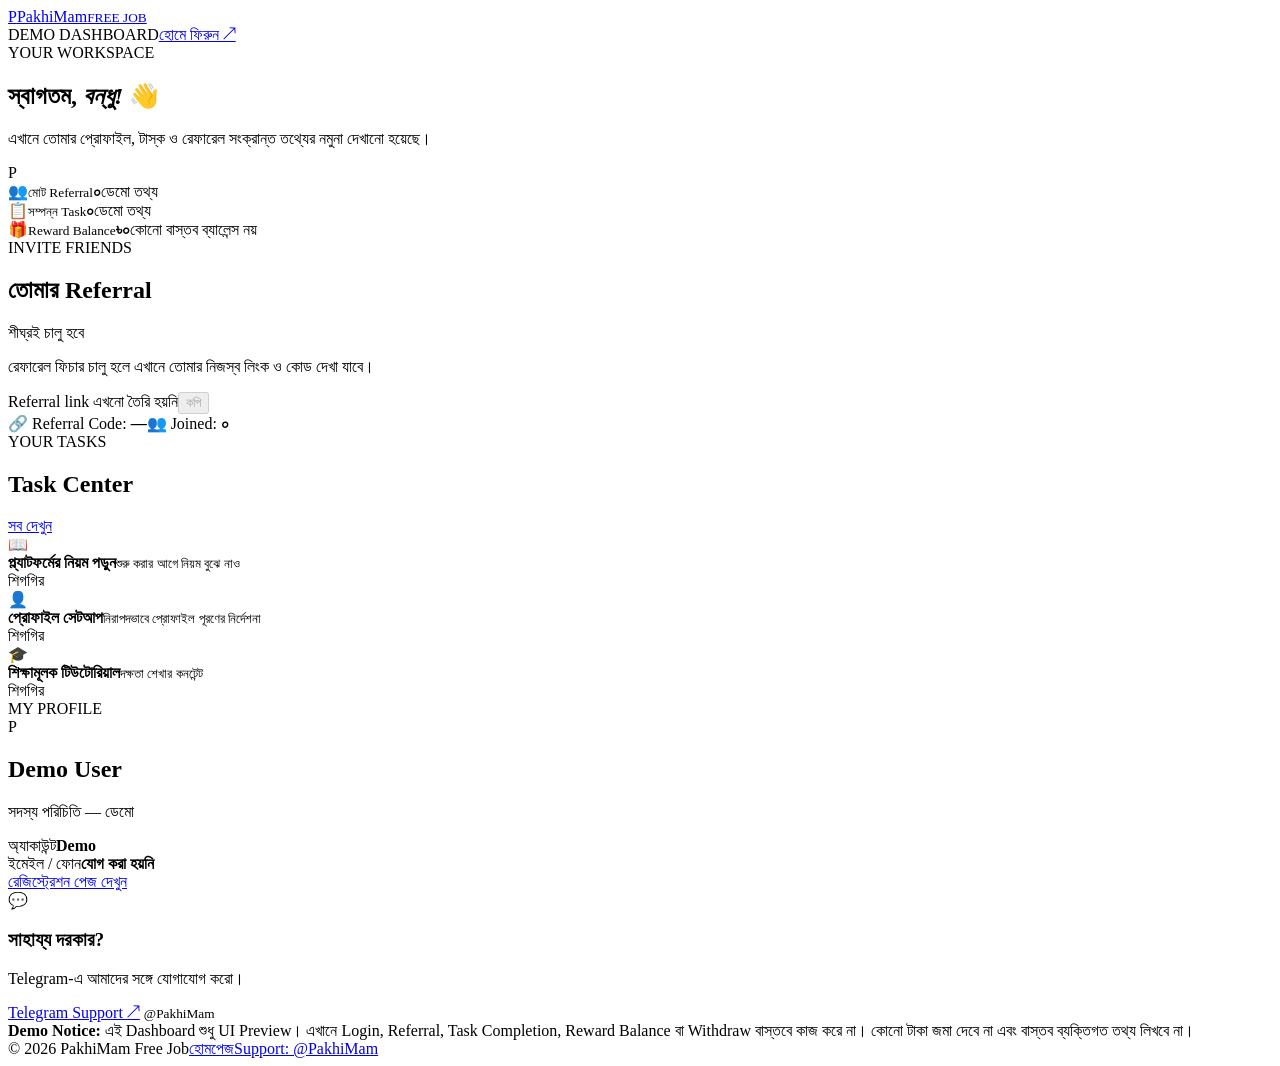
==== dashboard.html @ c9f2f3a4 "Add files via upload" ====
<!doctype html>
<html lang="bn">
<head>
<meta charset="utf-8">
<meta name="viewport" content="width=device-width,initial-scale=1">
<meta name="theme-color" content="#081225">
<title>Dashboard | PakhiMam Free Job</title>
<link rel="stylesheet" href="css/dashboard.css">
</head>
<body>
<div class="glow glow-a"></div><div class="glow glow-b"></div>
<header class="top wrap">
  <a class="brand" href="index.html"><span class="mark">P</span><span>PakhiMam<small>FREE JOB</small></span></a>
  <div class="top-right"><span class="demo-tag">DEMO DASHBOARD</span><a class="logout" href="index.html">হোমে ফিরুন ↗</a></div>
</header>
<main class="wrap">
  <section class="welcome">
    <div><span class="eyebrow">YOUR WORKSPACE</span><h1>স্বাগতম, <em>বন্ধু!</em> 👋</h1><p>এখানে তোমার প্রোফাইল, টাস্ক ও রেফারেল সংক্রান্ত তথ্যের নমুনা দেখানো হয়েছে।</p></div>
    <div class="avatar">P</div>
  </section>

  <section class="stats">
    <article class="stat"><span class="stat-icon">👥</span><small>মোট Referral</small><strong>০</strong><label>ডেমো তথ্য</label></article>
    <article class="stat"><span class="stat-icon">📋</span><small>সম্পন্ন Task</small><strong>০</strong><label>ডেমো তথ্য</label></article>
    <article class="stat"><span class="stat-icon">🎁</span><small>Reward Balance</small><strong>৳০</strong><label>কোনো বাস্তব ব্যালেন্স নয়</label></article>
  </section>

  <section class="content-grid">
    <div class="main-column">
      <article class="panel referral">
        <div class="panel-head"><div><span class="eyebrow">INVITE FRIENDS</span><h2>তোমার Referral</h2></div><span class="pill">শীঘ্রই চালু হবে</span></div>
        <p class="muted">রেফারেল ফিচার চালু হলে এখানে তোমার নিজস্ব লিংক ও কোড দেখা যাবে।</p>
        <div class="fake-link"><span>Referral link এখনো তৈরি হয়নি</span><button type="button" disabled>কপি</button></div>
        <div class="ref-bottom"><span>🔗 Referral Code: <b>—</b></span><span>👥 Joined: <b>০</b></span></div>
      </article>

      <article class="panel">
        <div class="panel-head"><div><span class="eyebrow">YOUR TASKS</span><h2>Task Center</h2></div><a class="text-link" href="#task-list">সব দেখুন</a></div>
        <div class="task-list" id="task-list">
          <div class="task"><span class="task-ico">📖</span><div><b>প্ল্যাটফর্মের নিয়ম পড়ুন</b><small>শুরু করার আগে নিয়ম বুঝে নাও</small></div><span class="status">শিগগির</span></div>
          <div class="task"><span class="task-ico">👤</span><div><b>প্রোফাইল সেটআপ</b><small>নিরাপদভাবে প্রোফাইল পূরণের নির্দেশনা</small></div><span class="status">শিগগির</span></div>
          <div class="task"><span class="task-ico">🎓</span><div><b>শিক্ষামূলক টিউটোরিয়াল</b><small>দক্ষতা শেখার কনটেন্ট</small></div><span class="status">শিগগির</span></div>
        </div>
      </article>
    </div>

    <aside class="side-column">
      <article class="panel profile">
        <span class="eyebrow">MY PROFILE</span><div class="profile-avatar">P</div><h2>Demo User</h2><p class="muted">সদস্য পরিচিতি — ডেমো</p>
        <div class="profile-row"><span>অ্যাকাউন্ট</span><b class="pending">Demo</b></div>
        <div class="profile-row"><span>ইমেইল / ফোন</span><b>যোগ করা হয়নি</b></div>
        <a class="wide-btn" href="register.html">রেজিস্ট্রেশন পেজ দেখুন</a>
      </article>
      <article class="panel support">
        <span class="support-icon">💬</span><h3>সাহায্য দরকার?</h3><p class="muted">Telegram-এ আমাদের সঙ্গে যোগাযোগ করো।</p>
        <a class="wide-btn telegram" href="https://t.me/PakhiMam" target="_blank" rel="noopener noreferrer">Telegram Support ↗</a>
        <small>@PakhiMam</small>
      </article>
    </aside>
  </section>

  <div class="notice"><b>Demo Notice:</b> এই Dashboard শুধু UI Preview। এখানে Login, Referral, Task Completion, Reward Balance বা Withdraw বাস্তবে কাজ করে না। কোনো টাকা জমা দেবে না এবং বাস্তব ব্যক্তিগত তথ্য লিখবে না।</div>
</main>
<footer class="footer wrap"><span>© <span id="year"></span> PakhiMam Free Job</span><a href="index.html">হোমপেজ</a><a href="https://t.me/PakhiMam" target="_blank" rel="noopener noreferrer">Support: @PakhiMam</a></footer>
<script>document.getElementById('year').textContent=new Date().getFullYear();</script>
</body></html>
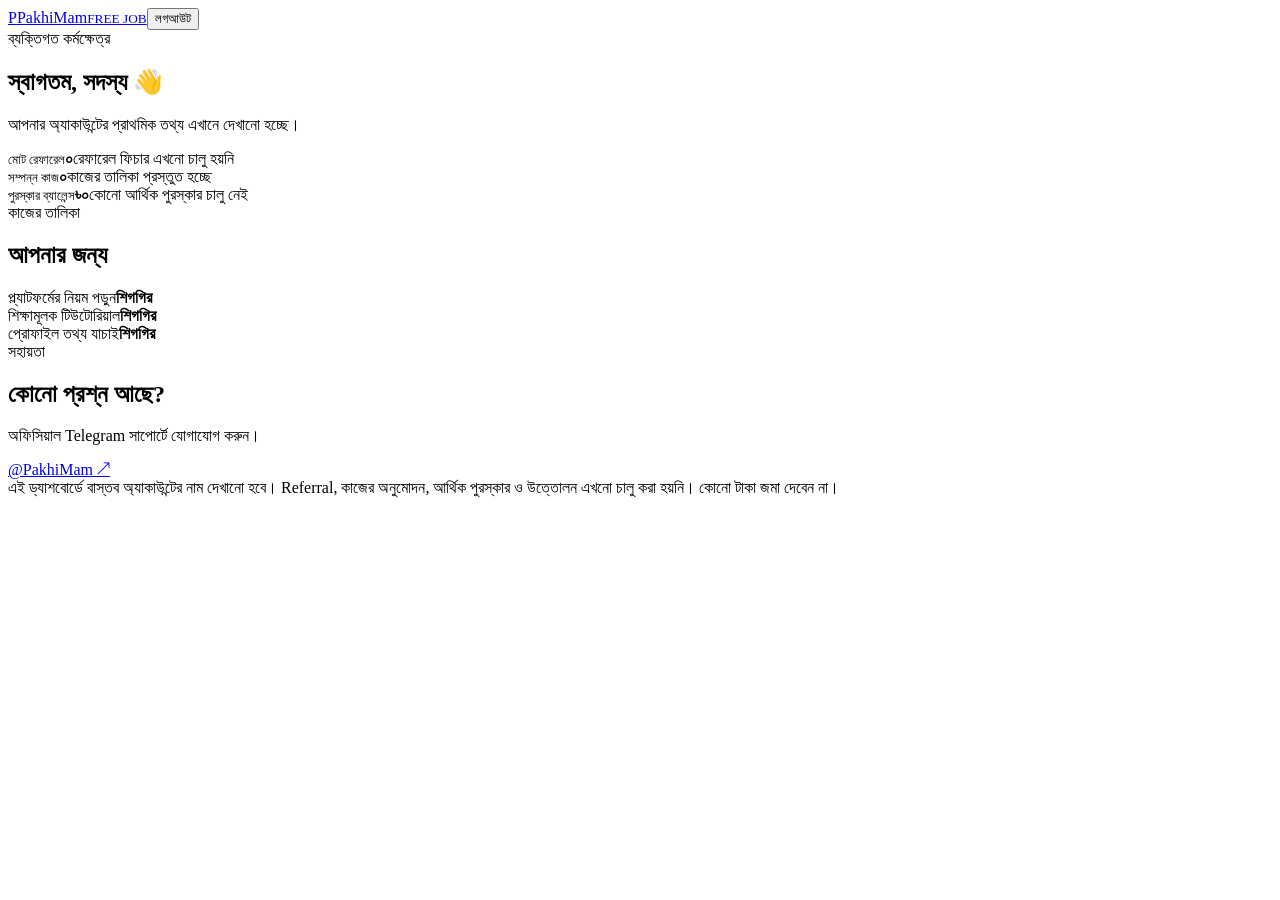
==== commit 8f2449eb: "Add files via upload" ====
--- a/dashboard.html
+++ b/dashboard.html
@@ -1,66 +1 @@
-<!doctype html>
-<html lang="bn">
-<head>
-<meta charset="utf-8">
-<meta name="viewport" content="width=device-width,initial-scale=1">
-<meta name="theme-color" content="#081225">
-<title>Dashboard | PakhiMam Free Job</title>
-<link rel="stylesheet" href="css/dashboard.css">
-</head>
-<body>
-<div class="glow glow-a"></div><div class="glow glow-b"></div>
-<header class="top wrap">
-  <a class="brand" href="index.html"><span class="mark">P</span><span>PakhiMam<small>FREE JOB</small></span></a>
-  <div class="top-right"><span class="demo-tag">DEMO DASHBOARD</span><a class="logout" href="index.html">হোমে ফিরুন ↗</a></div>
-</header>
-<main class="wrap">
-  <section class="welcome">
-    <div><span class="eyebrow">YOUR WORKSPACE</span><h1>স্বাগতম, <em>বন্ধু!</em> 👋</h1><p>এখানে তোমার প্রোফাইল, টাস্ক ও রেফারেল সংক্রান্ত তথ্যের নমুনা দেখানো হয়েছে।</p></div>
-    <div class="avatar">P</div>
-  </section>
-
-  <section class="stats">
-    <article class="stat"><span class="stat-icon">👥</span><small>মোট Referral</small><strong>০</strong><label>ডেমো তথ্য</label></article>
-    <article class="stat"><span class="stat-icon">📋</span><small>সম্পন্ন Task</small><strong>০</strong><label>ডেমো তথ্য</label></article>
-    <article class="stat"><span class="stat-icon">🎁</span><small>Reward Balance</small><strong>৳০</strong><label>কোনো বাস্তব ব্যালেন্স নয়</label></article>
-  </section>
-
-  <section class="content-grid">
-    <div class="main-column">
-      <article class="panel referral">
-        <div class="panel-head"><div><span class="eyebrow">INVITE FRIENDS</span><h2>তোমার Referral</h2></div><span class="pill">শীঘ্রই চালু হবে</span></div>
-        <p class="muted">রেফারেল ফিচার চালু হলে এখানে তোমার নিজস্ব লিংক ও কোড দেখা যাবে।</p>
-        <div class="fake-link"><span>Referral link এখনো তৈরি হয়নি</span><button type="button" disabled>কপি</button></div>
-        <div class="ref-bottom"><span>🔗 Referral Code: <b>—</b></span><span>👥 Joined: <b>০</b></span></div>
-      </article>
-
-      <article class="panel">
-        <div class="panel-head"><div><span class="eyebrow">YOUR TASKS</span><h2>Task Center</h2></div><a class="text-link" href="#task-list">সব দেখুন</a></div>
-        <div class="task-list" id="task-list">
-          <div class="task"><span class="task-ico">📖</span><div><b>প্ল্যাটফর্মের নিয়ম পড়ুন</b><small>শুরু করার আগে নিয়ম বুঝে নাও</small></div><span class="status">শিগগির</span></div>
-          <div class="task"><span class="task-ico">👤</span><div><b>প্রোফাইল সেটআপ</b><small>নিরাপদভাবে প্রোফাইল পূরণের নির্দেশনা</small></div><span class="status">শিগগির</span></div>
-          <div class="task"><span class="task-ico">🎓</span><div><b>শিক্ষামূলক টিউটোরিয়াল</b><small>দক্ষতা শেখার কনটেন্ট</small></div><span class="status">শিগগির</span></div>
-        </div>
-      </article>
-    </div>
-
-    <aside class="side-column">
-      <article class="panel profile">
-        <span class="eyebrow">MY PROFILE</span><div class="profile-avatar">P</div><h2>Demo User</h2><p class="muted">সদস্য পরিচিতি — ডেমো</p>
-        <div class="profile-row"><span>অ্যাকাউন্ট</span><b class="pending">Demo</b></div>
-        <div class="profile-row"><span>ইমেইল / ফোন</span><b>যোগ করা হয়নি</b></div>
-        <a class="wide-btn" href="register.html">রেজিস্ট্রেশন পেজ দেখুন</a>
-      </article>
-      <article class="panel support">
-        <span class="support-icon">💬</span><h3>সাহায্য দরকার?</h3><p class="muted">Telegram-এ আমাদের সঙ্গে যোগাযোগ করো।</p>
-        <a class="wide-btn telegram" href="https://t.me/PakhiMam" target="_blank" rel="noopener noreferrer">Telegram Support ↗</a>
-        <small>@PakhiMam</small>
-      </article>
-    </aside>
-  </section>
-
-  <div class="notice"><b>Demo Notice:</b> এই Dashboard শুধু UI Preview। এখানে Login, Referral, Task Completion, Reward Balance বা Withdraw বাস্তবে কাজ করে না। কোনো টাকা জমা দেবে না এবং বাস্তব ব্যক্তিগত তথ্য লিখবে না।</div>
-</main>
-<footer class="footer wrap"><span>© <span id="year"></span> PakhiMam Free Job</span><a href="index.html">হোমপেজ</a><a href="https://t.me/PakhiMam" target="_blank" rel="noopener noreferrer">Support: @PakhiMam</a></footer>
-<script>document.getElementById('year').textContent=new Date().getFullYear();</script>
-</body></html>+<!doctype html><html lang="bn"><head><meta charset="utf-8"><meta name="viewport" content="width=device-width,initial-scale=1"><title>আমার ড্যাশবোর্ড | PakhiMam</title><link rel="stylesheet" href="css/style.css"></head><body><header class="top wrap"><a class="brand" href="index.html"><span class="mark">P</span><span>PakhiMam<small>FREE JOB</small></span></a><button class="btn outline" id="logoutBtn">লগআউট</button></header><main class="wrap"><section class="dashboard-head"><div><span class="eyebrow">ব্যক্তিগত কর্মক্ষেত্র</span><h1>স্বাগতম, <span id="userName">সদস্য</span> 👋</h1><p class="muted">আপনার অ্যাকাউন্টের প্রাথমিক তথ্য এখানে দেখানো হচ্ছে।</p></div></section><section class="dash-grid"><article class="metric"><small>মোট রেফারেল</small><strong>০</strong><span class="hint">রেফারেল ফিচার এখনো চালু হয়নি</span></article><article class="metric"><small>সম্পন্ন কাজ</small><strong>০</strong><span class="hint">কাজের তালিকা প্রস্তুত হচ্ছে</span></article><article class="metric"><small>পুরস্কার ব্যালেন্স</small><strong>৳০</strong><span class="hint">কোনো আর্থিক পুরস্কার চালু নেই</span></article></section><section class="two-col"><article class="panel"><span class="eyebrow">কাজের তালিকা</span><h2>আপনার জন্য</h2><div class="list-row"><span>প্ল্যাটফর্মের নিয়ম পড়ুন</span><b class="status">শিগগির</b></div><div class="list-row"><span>শিক্ষামূলক টিউটোরিয়াল</span><b class="status">শিগগির</b></div><div class="list-row"><span>প্রোফাইল তথ্য যাচাই</span><b class="status">শিগগির</b></div></article><aside class="panel"><span class="eyebrow">সহায়তা</span><h2>কোনো প্রশ্ন আছে?</h2><p class="muted">অফিসিয়াল Telegram সাপোর্টে যোগাযোগ করুন।</p><a class="support-link" href="https://t.me/PakhiMam" target="_blank" rel="noopener noreferrer">@PakhiMam ↗</a></aside></section><div class="notice">এই ড্যাশবোর্ডে বাস্তব অ্যাকাউন্টের নাম দেখানো হবে। Referral, কাজের অনুমোদন, আর্থিক পুরস্কার ও উত্তোলন এখনো চালু করা হয়নি। কোনো টাকা জমা দেবেন না।</div></main><script type="module" src="js/dashboard.js"></script></body></html>
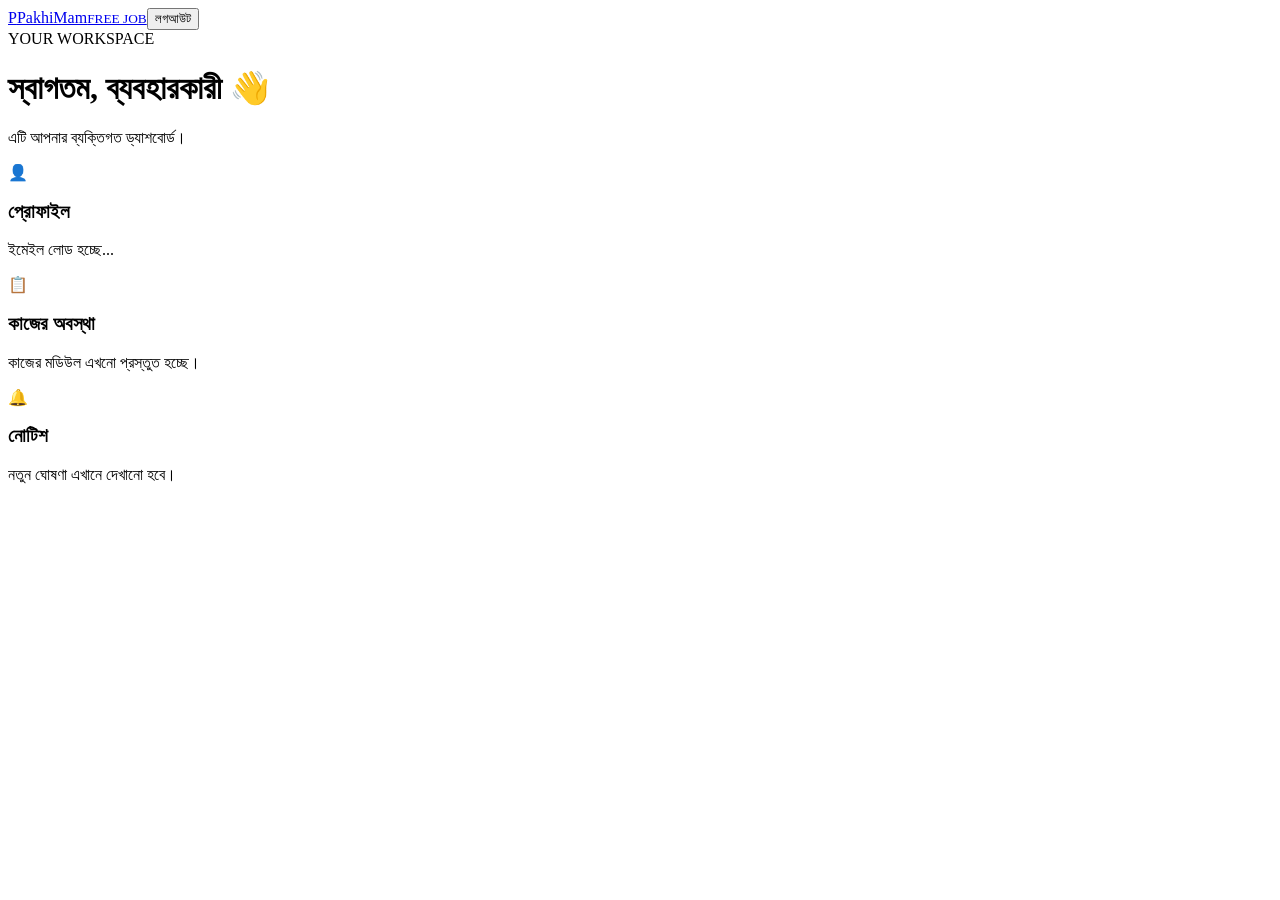
==== commit 329d6b6d: "Add files via upload" ====
--- a/dashboard.html
+++ b/dashboard.html
@@ -1 +1,3 @@
-<!doctype html><html lang="bn"><head><meta charset="utf-8"><meta name="viewport" content="width=device-width,initial-scale=1"><title>আমার ড্যাশবোর্ড | PakhiMam</title><link rel="stylesheet" href="css/style.css"></head><body><header class="top wrap"><a class="brand" href="index.html"><span class="mark">P</span><span>PakhiMam<small>FREE JOB</small></span></a><button class="btn outline" id="logoutBtn">লগআউট</button></header><main class="wrap"><section class="dashboard-head"><div><span class="eyebrow">ব্যক্তিগত কর্মক্ষেত্র</span><h1>স্বাগতম, <span id="userName">সদস্য</span> 👋</h1><p class="muted">আপনার অ্যাকাউন্টের প্রাথমিক তথ্য এখানে দেখানো হচ্ছে।</p></div></section><section class="dash-grid"><article class="metric"><small>মোট রেফারেল</small><strong>০</strong><span class="hint">রেফারেল ফিচার এখনো চালু হয়নি</span></article><article class="metric"><small>সম্পন্ন কাজ</small><strong>০</strong><span class="hint">কাজের তালিকা প্রস্তুত হচ্ছে</span></article><article class="metric"><small>পুরস্কার ব্যালেন্স</small><strong>৳০</strong><span class="hint">কোনো আর্থিক পুরস্কার চালু নেই</span></article></section><section class="two-col"><article class="panel"><span class="eyebrow">কাজের তালিকা</span><h2>আপনার জন্য</h2><div class="list-row"><span>প্ল্যাটফর্মের নিয়ম পড়ুন</span><b class="status">শিগগির</b></div><div class="list-row"><span>শিক্ষামূলক টিউটোরিয়াল</span><b class="status">শিগগির</b></div><div class="list-row"><span>প্রোফাইল তথ্য যাচাই</span><b class="status">শিগগির</b></div></article><aside class="panel"><span class="eyebrow">সহায়তা</span><h2>কোনো প্রশ্ন আছে?</h2><p class="muted">অফিসিয়াল Telegram সাপোর্টে যোগাযোগ করুন।</p><a class="support-link" href="https://t.me/PakhiMam" target="_blank" rel="noopener noreferrer">@PakhiMam ↗</a></aside></section><div class="notice">এই ড্যাশবোর্ডে বাস্তব অ্যাকাউন্টের নাম দেখানো হবে। Referral, কাজের অনুমোদন, আর্থিক পুরস্কার ও উত্তোলন এখনো চালু করা হয়নি। কোনো টাকা জমা দেবেন না।</div></main><script type="module" src="js/dashboard.js"></script></body></html>+<!DOCTYPE html><html lang="bn"><head><meta charset="UTF-8"><meta name="viewport" content="width=device-width,initial-scale=1"><meta name="theme-color" content="#081225"><title>ড্যাশবোর্ড | PakhiMam</title><link rel="stylesheet" href="css/style.css"></head><body>
+<header class="top wrap"><a class="brand" href="index.html"><span class="mark">P</span><span>PakhiMam<small>FREE JOB</small></span></a><button id="logoutBtn" class="btn ghost" type="button">লগআউট</button></header>
+<main class="dashboard wrap"><span class="eyebrow">YOUR WORKSPACE</span><h1>স্বাগতম, <span id="userName">ব্যবহারকারী</span> 👋</h1><p class="muted">এটি আপনার ব্যক্তিগত ড্যাশবোর্ড।</p><div class="cards"><article class="card"><span class="ico">👤</span><h3>প্রোফাইল</h3><p id="userEmail">ইমেইল লোড হচ্ছে...</p></article><article class="card"><span class="ico">📋</span><h3>কাজের অবস্থা</h3><p>কাজের মডিউল এখনো প্রস্তুত হচ্ছে।</p></article><article class="card"><span class="ico">🔔</span><h3>নোটিশ</h3><p>নতুন ঘোষণা এখানে দেখানো হবে।</p></article></div><p id="dashboardMessage" class="form-message" role="status"></p></main><script type="module" src="js/dashboard.js"></script></body></html>
